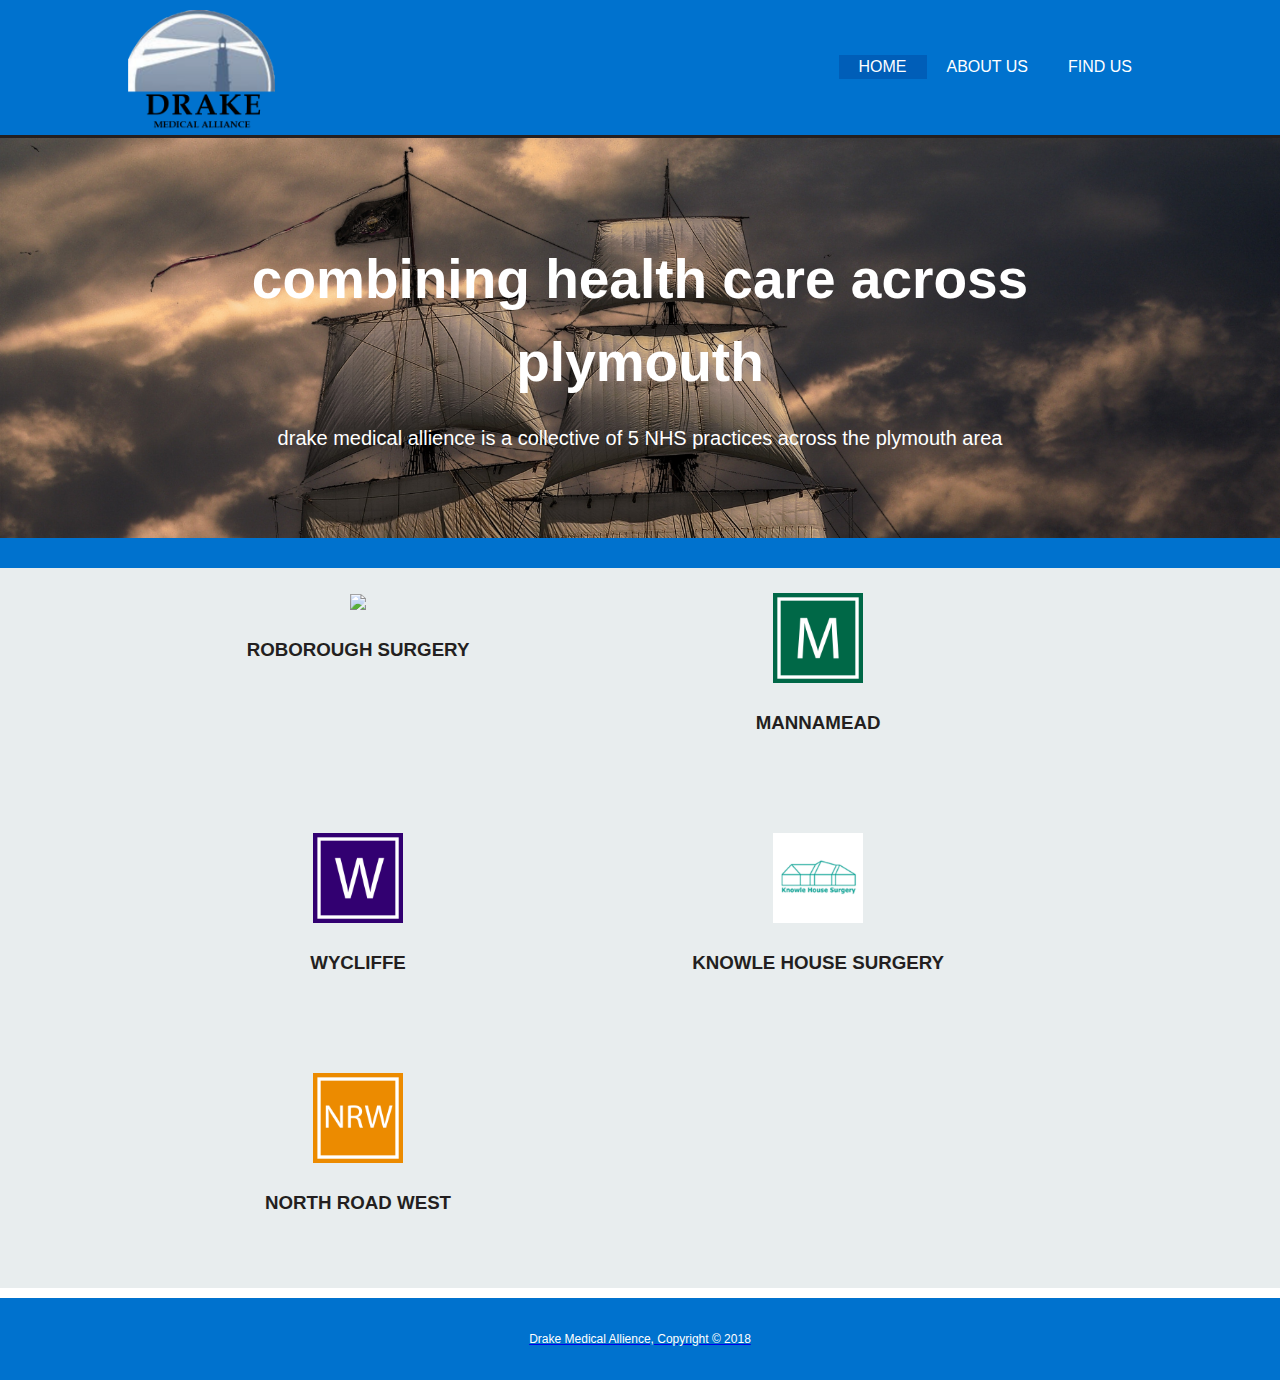
==== index.html @ e34bc771 "the website" ====
<!DOCTYPE html>
<html lang="en" dir="ltr">
  <head>
    <meta charset="utf-8">
    <meta name="viewport"content="width=device-width">
    <meta name="discription" content="drake medical allience of practices in plymouth">
    <meta name="keywords" content="drake, medical, nhs, ">
    <meta name="author" content="Alex Wade">
    <title>Drake Medical allience | welcome</title>
    <link rel="stylesheet" href="./css/style.css">
  </head>
  <body>
    <header>
      <div class="container">
        <div class="branding">
          <img src="./img/DRAKE.png">
        </div>
        <nav>
          <ul>
          <div class="navbar">
            <li class="current"><a href="index.html">Home</a></li>
            <li><a href="about.html">About Us</a></li>
            <li><a href="find.html">Find Us</a></li>
          </div>
          </ul>
        </nav>
      </div>
    </header>

<section id="showcase">
  <div class="container">
    <h1>combining health care across plymouth</h1>
    <p>drake medical allience is a collective of 5 NHS practices across the plymouth area</p>
  </div>
</section>
<section id="pagebreak">
</section>
<section id="boxes">
  <div class="container">
    <div class="box">
     <a href="http://www.roboroughsurgery.org.uk">
       <img src="./img/roborough surgery.png">
     </a>
      <a href="http://www.roboroughsurgery.org.uk"><h3>roborough surgery</h3></a>
    </div>
    <div class="box">
      <a href="http://www.mannameadsurgery.co.uk">
      <img src="./img/mannamead logo.jpg">
    </a>
      <a href="http://www.mannameadsurgery.co.uk"><h3>Mannamead</h3></a>
    </div>
    <div class="box">
      <a href="http://www.wycliffesurgery.co.uk">
      <img src="./img/wycliff logo.jpg">
    </a>
      <a href="http://www.wycliffesurgery.co.uk"><h3>Wycliffe</h3></a>
    </div>
    <div class="box">
      <a href="http://www.knowlehousesurgery.co.uk">
        <img src="./img/Knowlehousesurgery.png">
      <h3>knowle house surgery</h3>
    </a>
    </div>
    <div class="box">
      <a href="http://www.northroadwest.co.uk">
      <img src="./img/NRW logo.jpg">
      <h3>North Road West</h3>
    </d>
    </div>
  </div>
</section>
<footer>
  <p>Drake Medical Allience, Copyright &copy; 2018</p>
</footer>
  </body>
</html>
---- css/style.css ----
body{
  font-family: helvetica, arial, sans-serif;
  font-size: 12px;
  line-height: 1.5;
  padding: 0;
  margin: 0;
  background-color: #ffffff;
}
/*global */
.container{
  width: 80%;
  margin: auto;
  overflow: hidden;
}
.current{
  background-color:#005EB8;
}

ul{
  margin: 0;
  padding: 0;
  list-style: none;
}
.branding{
  float: left;
}
/*header **/
header{
  background: #0072CE;
  padding-top: 10px;
  min-height: 70px;
  border-bottom: #231f20 3px solid;
}

header a{
  color: #ffffff;
  text-decoration: none;
  text-transform: uppercase;
  font-size: 16px
}

header li{
  float: left;
  display: inline;
  padding: 0 20px 0 20px;
}

header nav{
  float:right;
  margin-top: 45px;
  margin-left: 0px;
}
header #branding{
  float: left;
}
header a:hover{
  color: #41B6E6;
  font-weight: bold;
}
header img{
  height: 120px;
  width: auto;
  padding: 0;
  margin: 0;

}

/* showcase */
#showcase{
  min-height: 400px;
  background-image:url('../img/showcase.jpg');
  background-size: cover;
  background-repeat: no-repeat;
  background-position: 0px 0px,center;
  width: auto;
  height: auto;
  text-align: center;
  color: #ffffff;
}

#showcase h1{
  margin-top: 100px;
  font-size:55px;
  margin-bottom: 10px;
}
#showcase p{
  font-size: 20px;
}
#pagebreak{
  padding: 15px;
  background: #0072CE;
}
/* boxes */
#boxes{
  margin:0;
  background-color: #E8EDEE;
}

#boxes .box{
  margin-top: 10px;
  width: 42%;
  height: 200px;
  padding: 15px;
  float: left;
  text-align: center;
  text-transform: uppercase;
  font-size: 16px;

}

#boxes .box img{
  width: 90px;
}
#boxes a{
  color: #231f20;
  text-decoration: none;
  text-transform: uppercase;
  font-size: 16px;
}
/*sidebar*/
aside#sidebar{
  float: right;
  width:33%;
  margin-top: 10px;
  background-color: #3366cc;
  text-align: center;
  color :#ffffff;
  font-size: 24px;

}
article#main-col{
  float: left;
  width: 65%;
  font-size: 16px;
  background-color: #6699ff;
  margin-top: 10px;
  text-align: center;
  color: #ffffff;
}
article#second-col{
  float: left;
  width: 65%;
  font-size: 16px;
  background-color: #003399;
  margin-top: 10px;
  text-align: center;
  margin-bottom: 200px;
  color: #ffffff;
}

footer{
  padding: 20px;
  margin-top: 10px;
  color: #ffffff;
  text-align:center;
  background-color: #0072CE;
}
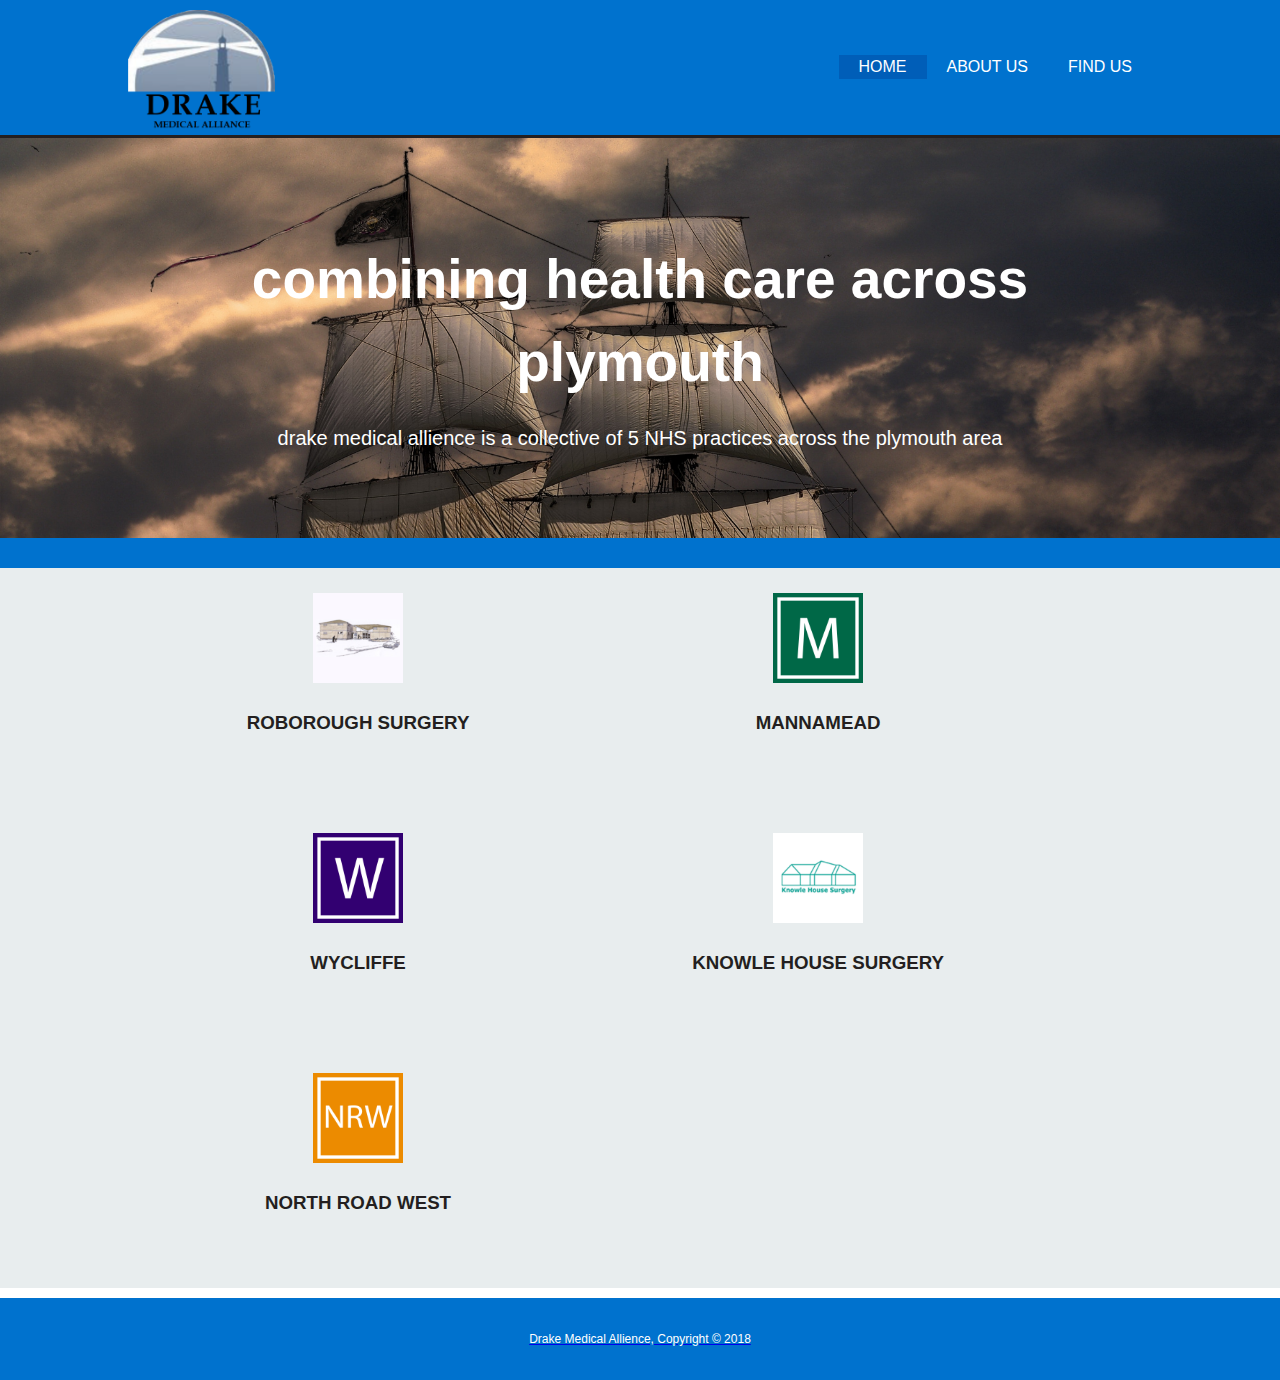
==== commit 70733362: "update/16:48/26/05/2018" ====
--- a/index.html
+++ b/index.html
@@ -39,7 +39,7 @@
   <div class="container">
     <div class="box">
      <a href="http://www.roboroughsurgery.org.uk">
-       <img src="./img/roborough surgery.png">
+       <img src="./img/Roborough surgery.jpg">
      </a>
       <a href="http://www.roboroughsurgery.org.uk"><h3>roborough surgery</h3></a>
     </div>
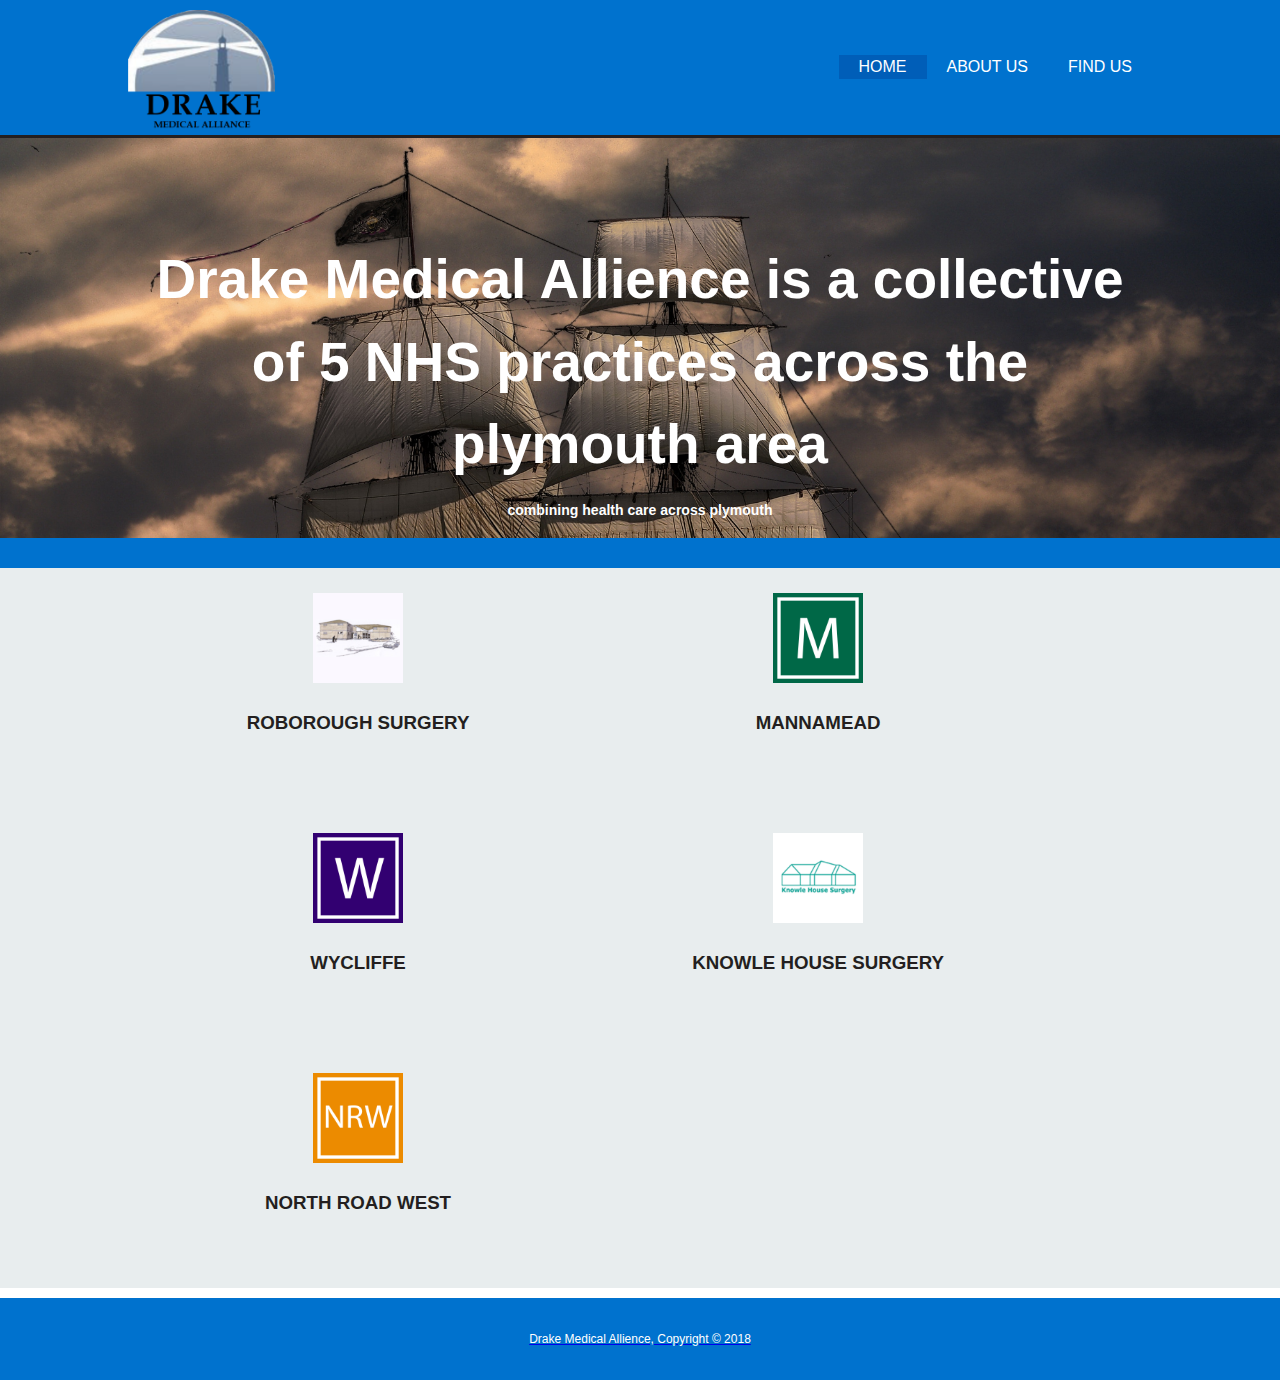
==== commit db2f8e53: "updtate to homepage" ====
--- a/index.html
+++ b/index.html
@@ -29,8 +29,8 @@
 
 <section id="showcase">
   <div class="container">
-    <h1>combining health care across plymouth</h1>
-    <p>drake medical allience is a collective of 5 NHS practices across the plymouth area</p>
+    <h1>Drake Medical Allience is a collective of 5 NHS practices across the plymouth area</h1>
+    <h3>combining health care across plymouth</h3>
   </div>
 </section>
 <section id="pagebreak">
@@ -39,7 +39,7 @@
   <div class="container">
     <div class="box">
      <a href="http://www.roboroughsurgery.org.uk">
-       <img src="./img/Roborough surgery.jpg">
+       <img src="./img/RBsurgery.jpg">
      </a>
       <a href="http://www.roboroughsurgery.org.uk"><h3>roborough surgery</h3></a>
     </div>
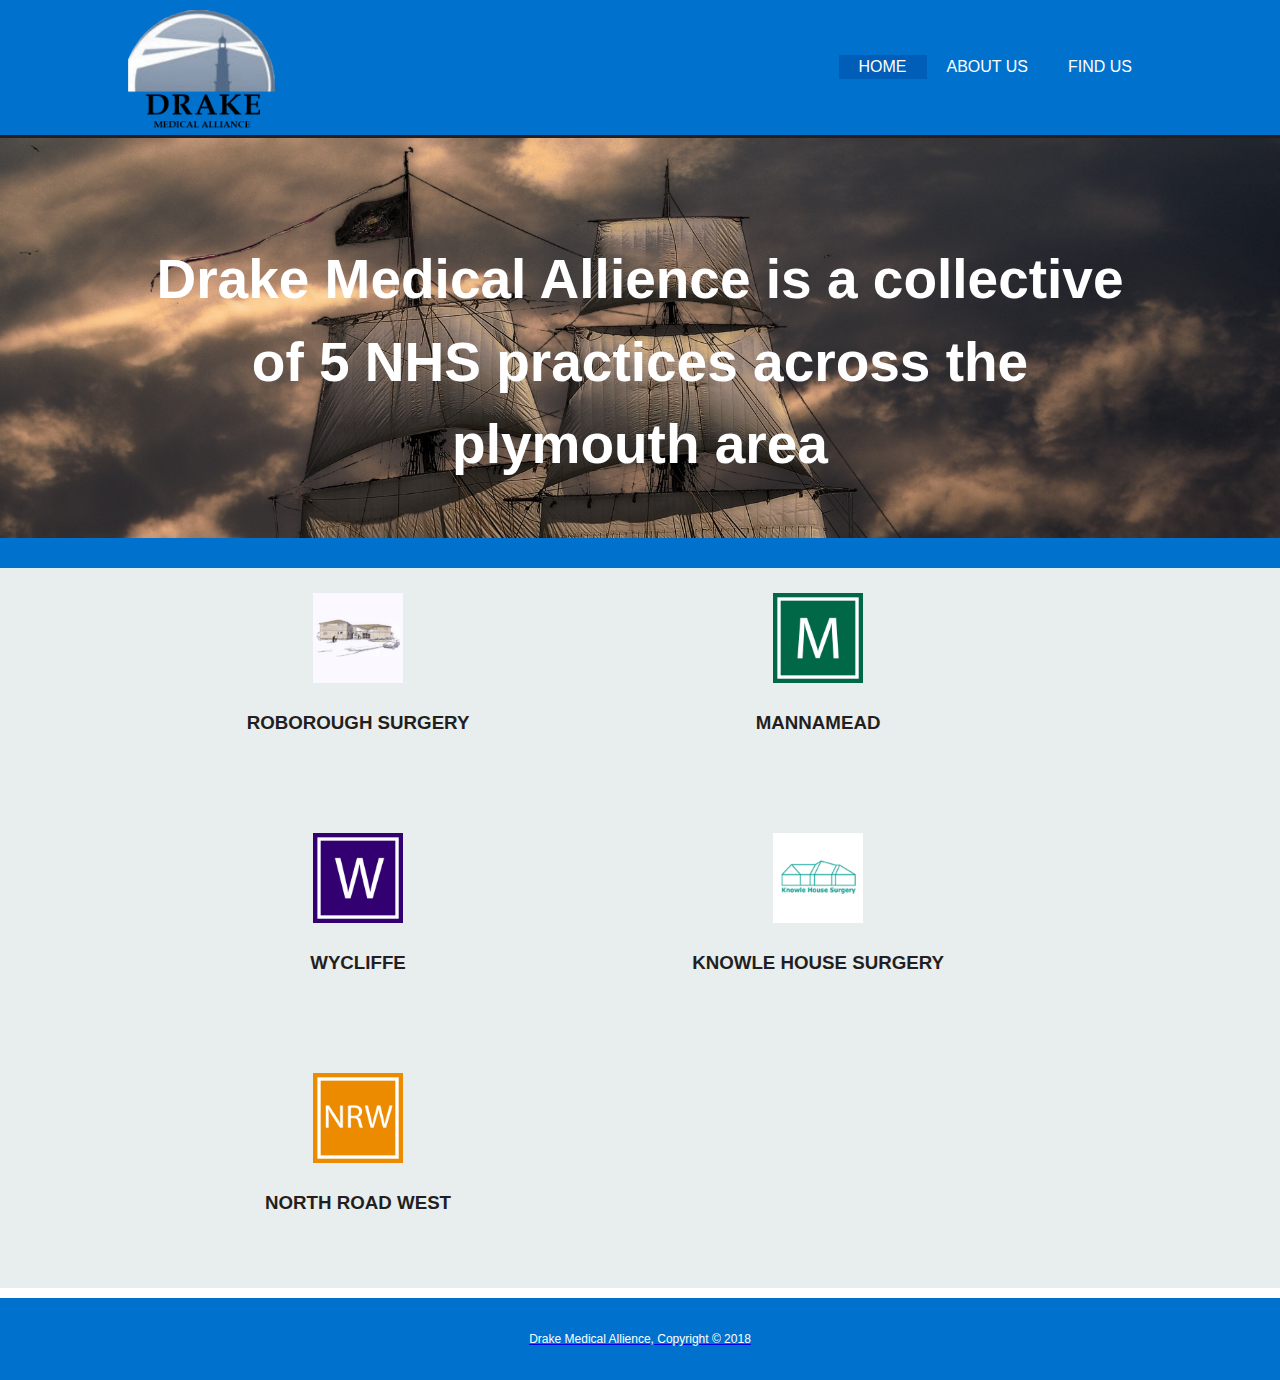
==== commit 2fb072d4: "changes to homepage" ====
--- a/index.html
+++ b/index.html
@@ -30,7 +30,6 @@
 <section id="showcase">
   <div class="container">
     <h1>Drake Medical Allience is a collective of 5 NHS practices across the plymouth area</h1>
-    <h3>combining health care across plymouth</h3>
   </div>
 </section>
 <section id="pagebreak">
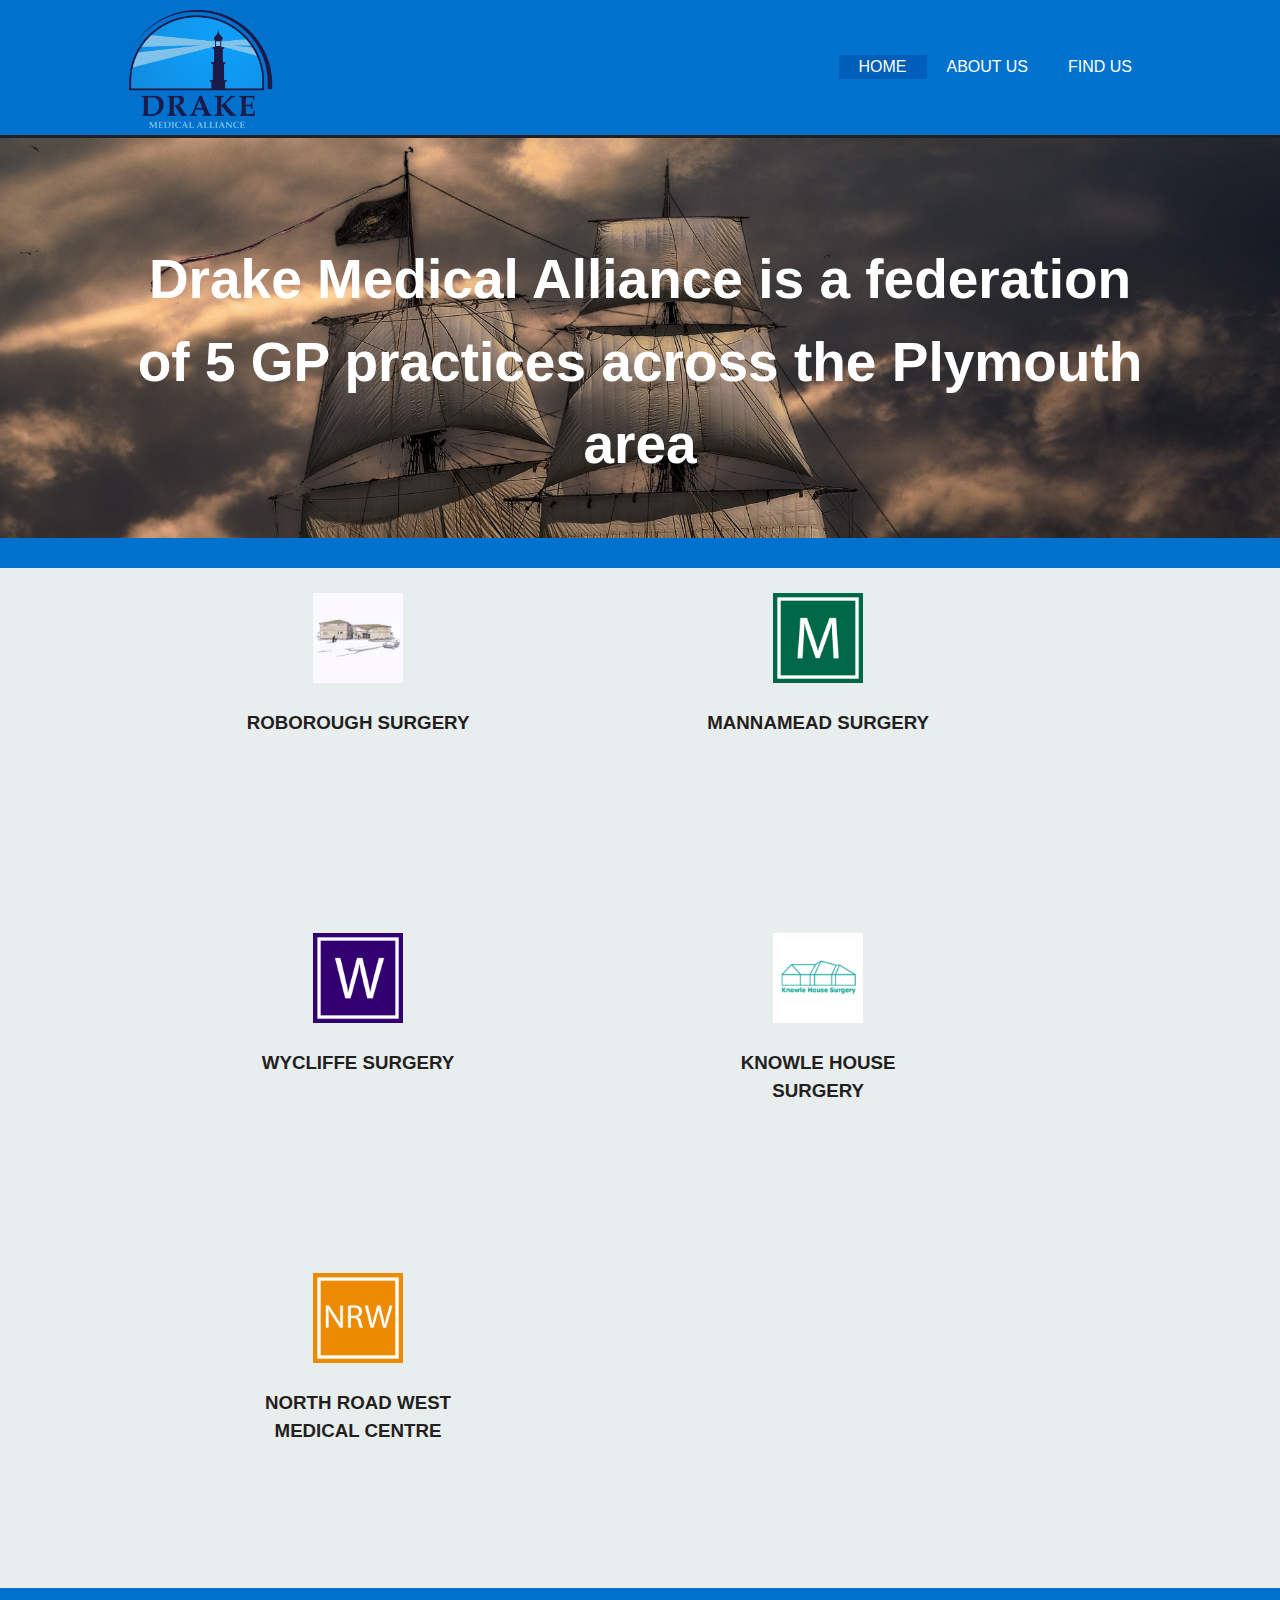
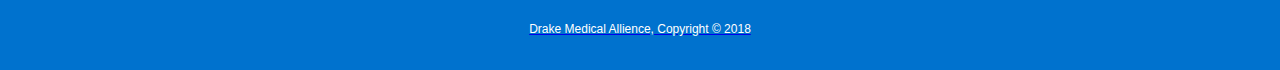
==== commit 47e8bc07: "updates" ====
--- a/index.html
+++ b/index.html
@@ -29,7 +29,7 @@
 
 <section id="showcase">
   <div class="container">
-    <h1>Drake Medical Allience is a collective of 5 NHS practices across the plymouth area</h1>
+    <h1>Drake Medical Alliance is a federation of 5 GP practices across the Plymouth area</h1>
   </div>
 </section>
 <section id="pagebreak">
@@ -40,30 +40,46 @@
      <a href="http://www.roboroughsurgery.org.uk">
        <img src="./img/RBsurgery.jpg">
      </a>
-      <a href="http://www.roboroughsurgery.org.uk"><h3>roborough surgery</h3></a>
+      <a href="http://www.roboroughsurgery.org.uk">
+       <div class="textwrap">
+         <h3>Roborough Surgery</h3>
+       </div>
+     </a>
     </div>
     <div class="box">
       <a href="http://www.mannameadsurgery.co.uk">
       <img src="./img/mannamead logo.jpg">
     </a>
-      <a href="http://www.mannameadsurgery.co.uk"><h3>Mannamead</h3></a>
+      <a href="http://www.mannameadsurgery.co.uk">
+        <div class="textwrap">
+          <h3>Mannamead Surgery</h3>
+        </div>
+      </a>
     </div>
     <div class="box">
       <a href="http://www.wycliffesurgery.co.uk">
       <img src="./img/wycliff logo.jpg">
     </a>
-      <a href="http://www.wycliffesurgery.co.uk"><h3>Wycliffe</h3></a>
+      <a href="http://www.wycliffesurgery.co.uk">
+        <div class="textwrap">
+          <h3>Wycliffe Surgery</h3>
+        </div>
+    </a>
     </div>
     <div class="box">
       <a href="http://www.knowlehousesurgery.co.uk">
         <img src="./img/Knowlehousesurgery.png">
-      <h3>knowle house surgery</h3>
+        <div class="textwrap">
+      <h3>Knowle House Surgery</h3>
+    </div>
     </a>
     </div>
     <div class="box">
       <a href="http://www.northroadwest.co.uk">
       <img src="./img/NRW logo.jpg">
-      <h3>North Road West</h3>
+      <div class="textwrap">
+      <h3>North Road West Medical Centre</h3>
+    </div>
     </d>
     </div>
   </div>
--- a/css/style.css
+++ b/css/style.css
@@ -15,6 +15,20 @@
 .current{
   background-color:#005EB8;
 }
+.blue{
+  padding:15px;
+  background: #3366cc;
+  color: #ffffff;
+  margin top: 10px;
+  margin-bottom: 10px;
+}
+.lightblue{
+  padding:15px;
+  background: #5781d5;
+  color: #ffffff;
+  margin top: 10px;
+  margin-bottom: 10px;
+}
 
 ul{
   margin: 0;
@@ -23,6 +37,10 @@
 }
 .branding{
   float: left;
+}
+.textwrap{
+  padding-left:100px;
+  padding-right:100px;
 }
 /*header **/
 header{
@@ -99,11 +117,11 @@
 #boxes .box{
   margin-top: 10px;
   width: 42%;
-  height: 200px;
+  height: 300px;
   padding: 15px;
   float: left;
   text-align: center;
-  text-transform: uppercase;
+
   font-size: 16px;
 
 }
@@ -132,25 +150,15 @@
   float: left;
   width: 65%;
   font-size: 16px;
-  background-color: #6699ff;
   margin-top: 10px;
   text-align: center;
-  color: #ffffff;
-}
-article#second-col{
-  float: left;
-  width: 65%;
-  font-size: 16px;
-  background-color: #003399;
-  margin-top: 10px;
-  text-align: center;
-  margin-bottom: 200px;
+  margin-bottom: 100px;
   color: #ffffff;
 }
 
+
 footer{
   padding: 20px;
-  margin-top: 10px;
   color: #ffffff;
   text-align:center;
   background-color: #0072CE;
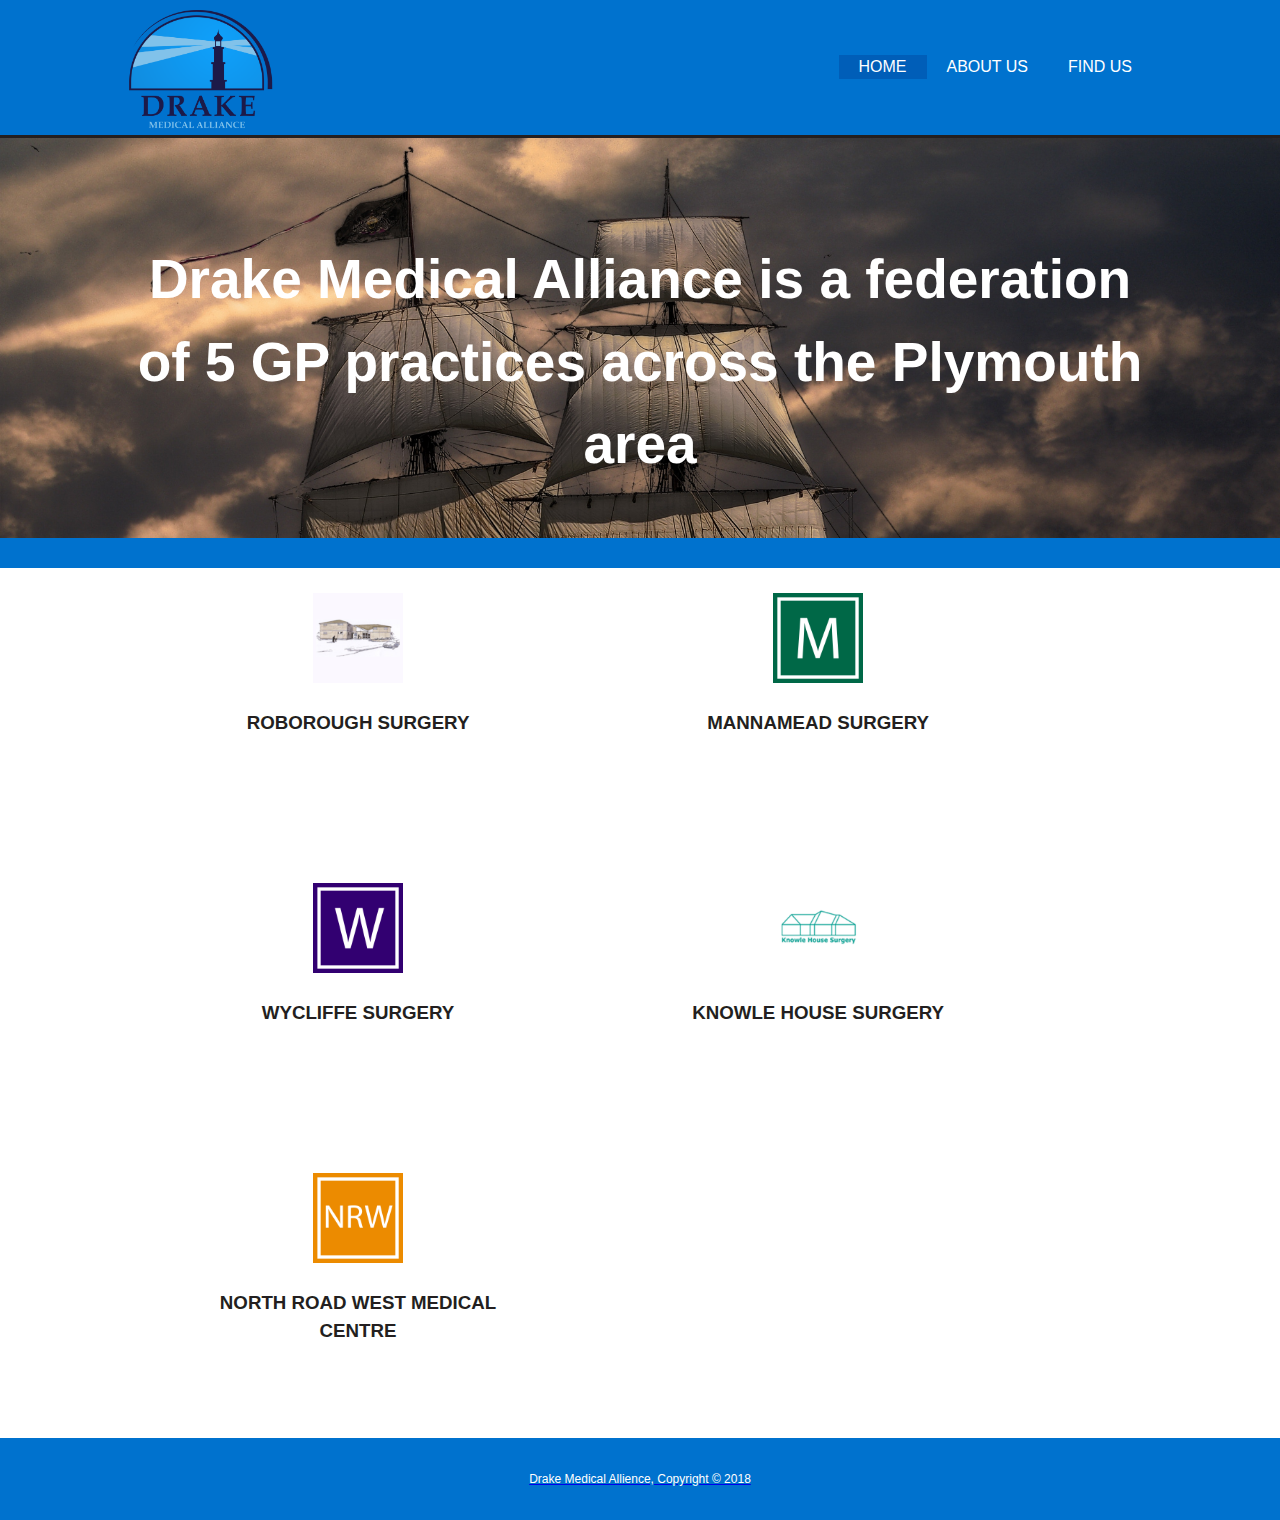
==== commit b5616aec: "changes" ====
--- a/index.html
+++ b/index.html
@@ -34,7 +34,7 @@
 </section>
 <section id="pagebreak">
 </section>
-<section id="boxes">
+<section id="boxes1">
   <div class="container">
     <div class="box">
      <a href="http://www.roboroughsurgery.org.uk">
--- a/css/style.css
+++ b/css/style.css
@@ -39,8 +39,9 @@
   float: left;
 }
 .textwrap{
-  padding-left:100px;
-  padding-right:100px;
+  padding-left:10%;
+  padding-right:10%;
+
 }
 /*header **/
 header{
@@ -114,10 +115,21 @@
   background-color: #E8EDEE;
 }
 
-#boxes .box{
+#boxes2 .box{
   margin-top: 10px;
   width: 42%;
-  height: 300px;
+  height: 500px;
+  padding: 15px;
+  float: left;
+  text-align: center;
+
+  font-size: 16px;
+
+}
+#boxes1 .box{
+  margin-top: 10px;
+  width: 42%;
+  height: 250px;
   padding: 15px;
   float: left;
   text-align: center;
@@ -126,10 +138,21 @@
 
 }
 
-#boxes .box img{
+#boxes1 .box img{
   width: 90px;
 }
-#boxes a{
+
+#boxes1 a{
+  color: #231f20;
+  text-decoration: none;
+  text-transform: uppercase;
+  font-size: 16px;
+}
+#boxes2 .box img{
+  width: 90px;
+}
+
+#boxes2 a{
   color: #231f20;
   text-decoration: none;
   text-transform: uppercase;
